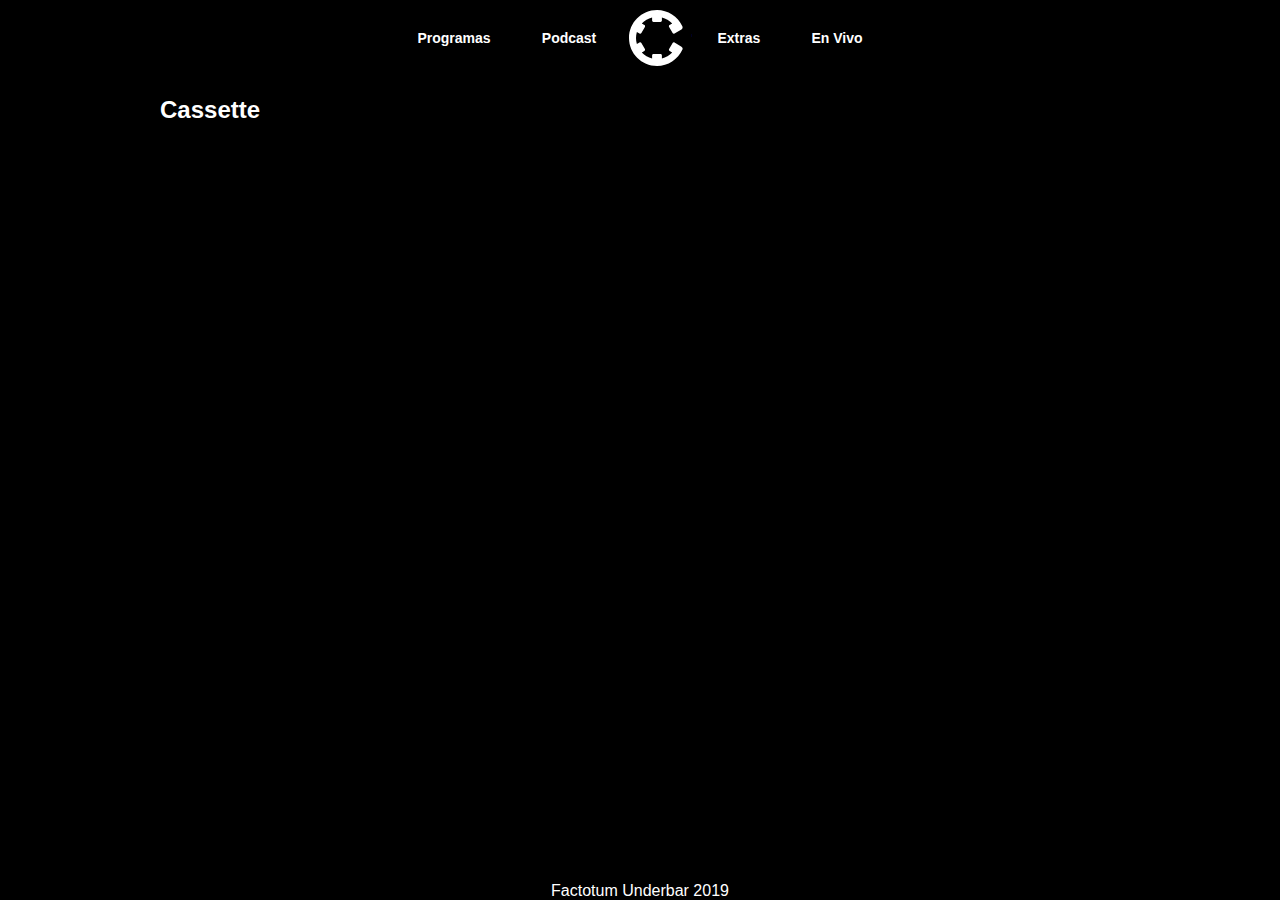
==== index.html @ e0810bd7 "Merge branch 'master' of https://github.com/Cassetteuy/cassetteuy.github.io" ====
<!DOCTYPE html>
<html lang="es">
<head>
	<meta charset="utf-8">
	<meta name="viewport" content="width=device-width, initial-scale=1">

	<title>Cassette</title>

	<link rel="stylesheet" type="text/css" href="css/sitio.css">
	<script type="text/javascript" src="js/script.js"></script>
</head>
<body>

<nav>
	<a href="#home" target="_self" class="titulo"><h1>Cassette</h1></a>
	<a href="#programas" target="_self">Programas</a>
	<a href="#podcast" target="_self">Podcast</a>
	<a href="#extras" target="_self">Extras</a>
	<a href="#vivo" target="_self">En Vivo</a>
</nav>

<main>

	<section id="home">
		<h2>Cassette</h2>
	</section>
	<section id="programas">
		<h2>Programas</h2>
	</section>
	<section id="podcast">
		<h2>Podcast</h2>
	</section>
	<section id="extras">
		<h2>Extras</h2>
	</section>
	<section id="vivo">
		<h2>En Vivo</h2>
	</section>
	
</main>

<footer>
	Factotum Underbar 2019
</footer>

</body>
</html>
---- css/sitio.css ----
:root {
	--color-fg: #fff;
	--color-bg: #000;
}

* {
	box-sizing: border-box;
}

body, div, section, nav {
	margin: 	0;
	padding: 	0;
	border: 	none;
}

body {
	display: flex;
	flex-direction: column;
	min-height: 100vh;
	
	font-family: Verdana, Geneva, Arial, sans-serif;
	
	color: var(--color-fg);
	background: var(--color-bg);
}

@keyframes logogiro {
	from { transform: rotate(0); }
	to   { transform: rotate(1080deg); }
}

/* Navegación */
nav {
	display: flex;
	align-items: center;
	justify-content: center;
	
	position: sticky;
	top: 0;
	width: 100%;
	
	background: #000a;
}

/** Orden del menú: Programas | Podcast | Home | Extras | Vivo **/
nav a[href="#home"] { order: 1; }
nav a[href="#extras"],
nav a[href="#vivo"] { order: 2; }

nav a:not(.titulo) {
	display: block;
	position: relative;
	
	margin: .2em 2vw;
	
	color: inherit;
	text-decoration: none;
	font-size: 14px;
	font-weight: 900;
}

nav a.titulo {
	margin: .2em 0;
}

nav h1 {
	display: block;
	overflow: hidden;
	
	width: 70px;
	height: 70px;
	margin: 0;
	padding-left: 70px;
	
	background: transparent url(../img/logo.svg) 0 0/70px 70px;
}

nav a:hover {
	/*
	bottom: 5px;
	right: 5px;
	
	text-shadow: 5px 5px 0 #fff;
	*/
}

nav a:hover h1 {
	animation: 1.2s logogiro ease-in-out; 
}

/* Secciones */
main {
	flex: 1;
}

main section {
	display: none;
	
	width: 100%;
	max-width: 960px;
	margin: 0 auto;
}

main section:target {
	display: block;
}

/* Footer */
footer {
	width: 100%;
	text-align: center;
}
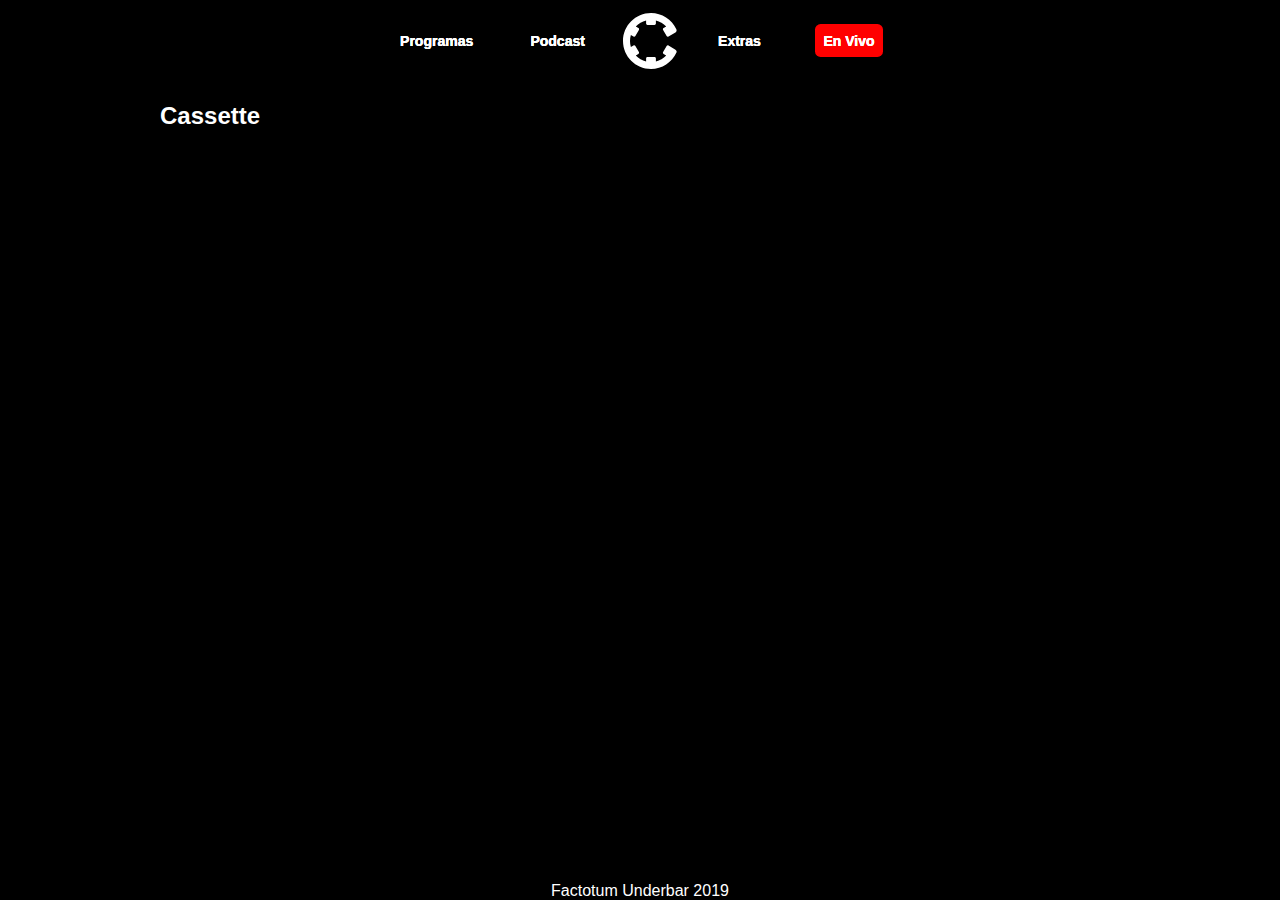
==== commit 00373acb: "Se agregan animaciones al menú" ====
--- a/index.html
+++ b/index.html
@@ -12,11 +12,11 @@
 <body>
 
 <nav>
-	<a href="#home" target="_self" class="titulo"><h1>Cassette</h1></a>
-	<a href="#programas" target="_self">Programas</a>
-	<a href="#podcast" target="_self">Podcast</a>
-	<a href="#extras" target="_self">Extras</a>
-	<a href="#vivo" target="_self">En Vivo</a>
+	<a href="#home" 	target="_self" class="titulo"><h1>Cassette</h1></a>
+	<a href="#programas"target="_self">Programas</a>
+	<a href="#podcast" 	target="_self">Podcast</a>
+	<a href="#extras" 	target="_self" class="post-titulo">Extras</a>
+	<a href="#vivo" 	target="_self" class="post-titulo vivo">En Vivo</a>
 </nav>
 
 <main>
--- a/css/sitio.css
+++ b/css/sitio.css
@@ -1,6 +1,11 @@
 :root {
 	--color-fg: #fff;
 	--color-bg: #000;
+}
+
+@keyframes giro1080 {
+	from { transform: rotate(0); }
+	to   { transform: rotate(1080deg); }
 }
 
 * {
@@ -18,15 +23,10 @@
 	flex-direction: column;
 	min-height: 100vh;
 	
-	font-family: Verdana, Geneva, Arial, sans-serif;
+	font-family: "Helvetica Neue", "Helvetica", Verdana, Geneva, Arial, sans-serif;
 	
-	color: var(--color-fg);
-	background: var(--color-bg);
-}
-
-@keyframes logogiro {
-	from { transform: rotate(0); }
-	to   { transform: rotate(1080deg); }
+	color: #fff; /* var(--color-fg);*/
+	background: #000; /* var(--color-bg);*/
 }
 
 /* Navegación */
@@ -42,28 +42,45 @@
 	background: #000a;
 }
 
-/** Orden del menú: Programas | Podcast | Home | Extras | Vivo **/
-nav a[href="#home"] { order: 1; }
-nav a[href="#extras"],
-nav a[href="#vivo"] { order: 2; }
-
-nav a:not(.titulo) {
+nav a {
 	display: block;
 	position: relative;
 	
 	margin: .2em 2vw;
+	padding: 3px;
 	
 	color: inherit;
 	text-decoration: none;
 	font-size: 14px;
 	font-weight: 900;
+	white-space: nowrap;
+	
+	bottom: 0;
+	right: 0;
+	text-shadow: 0 0 0 #ffff, 0 0 0 #ffff;
+	box-shadow: 0 0 0 #f00f, 0 0 0 #f00f;
+	transition-property: bottom, right, text-shadow, box-shadow;
+	transition-duration: .2s;
+	transition-timing-function: ease-out;
 }
+
+nav a { order: 1; }
+nav a.titulo { order: 2; }
+nav a.post-titulo { order: 3; }
 
 nav a.titulo {
 	margin: .2em 0;
 }
 
-nav h1 {
+nav a.vivo {
+	padding: .6em;
+	border-radius: .4em;
+	
+	color: #fff;
+	background: red;
+}
+
+nav a h1 {
 	display: block;
 	overflow: hidden;
 	
@@ -72,20 +89,25 @@
 	margin: 0;
 	padding-left: 70px;
 	
-	background: transparent url(../img/logo.svg) 0 0/70px 70px;
+	background: transparent url(../img/logo.svg) 0 0/70px 70px no-repeat;
 }
 
 nav a:hover {
-	/*
-	bottom: 5px;
-	right: 5px;
+	bottom: 6px;
+	right: 6px;
 	
-	text-shadow: 5px 5px 0 #fff;
-	*/
+	text-shadow: 3px 3px 0 #fffa, 6px 6px 0 #fff5;
 }
 
-nav a:hover h1 {
-	animation: 1.2s logogiro ease-in-out; 
+nav a.vivo:hover {
+	text-shadow: unset;
+	box-shadow: 3px 3px 0 #f00a, 6px 6px 0 #f005;
+}
+
+nav a.titulo:hover {
+	bottom: 0;
+	right: 0;
+	animation: giro1080 1.2s ease-in-out;
 }
 
 /* Secciones */
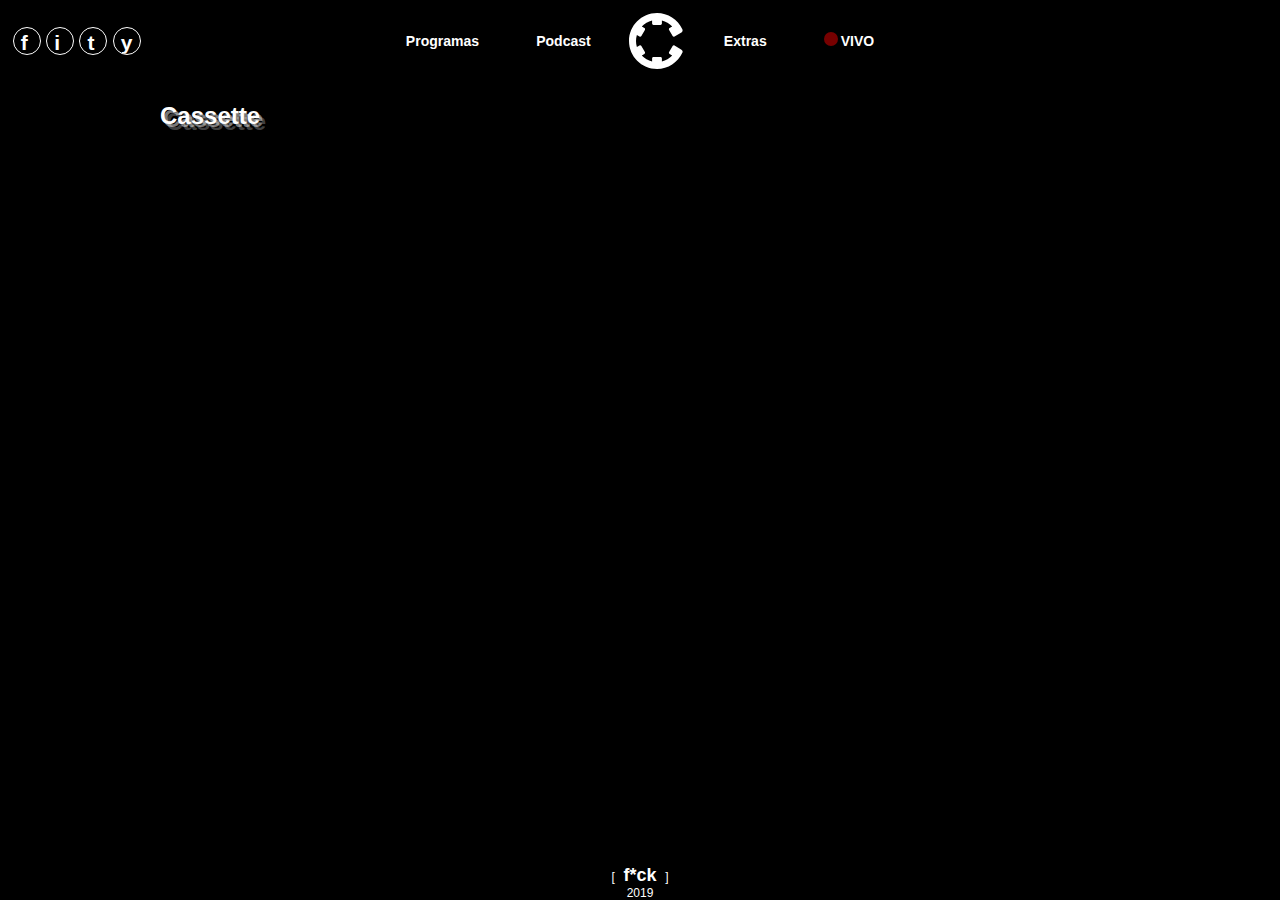
==== commit 5e3abdda: "Se agregan cambios en las imágenes. Se agrega el isologotipo. Cambios en el contenido. Se agregan li" ====
--- a/index.html
+++ b/index.html
@@ -12,11 +12,18 @@
 <body>
 
 <nav>
+	<span class="sociales">
+		<a href="//www.facebook.com/cassette.uy" target="_blank">facebook</a>
+		<a href="//www.instagram.com/cassetteuy/" target="_blank">instagram</a>
+		<a href="//twitter.com/Cassette_uy" target="_blank">twitter</a>
+		<a href="//www.youtube.com/channel/UCNhgIWRFXNCHJ_JFjnldGvg" target="_blank">youtube</a>
+	</span>
+
 	<a href="#home" 	target="_self" class="titulo"><h1>Cassette</h1></a>
 	<a href="#programas"target="_self">Programas</a>
 	<a href="#podcast" 	target="_self">Podcast</a>
 	<a href="#extras" 	target="_self" class="post-titulo">Extras</a>
-	<a href="#vivo" 	target="_self" class="post-titulo vivo">En Vivo</a>
+	<a href="#vivo" 	target="_self" class="post-titulo vivo">Vivo</a>
 </nav>
 
 <main>
@@ -34,13 +41,13 @@
 		<h2>Extras</h2>
 	</section>
 	<section id="vivo">
-		<h2>En Vivo</h2>
+		<h2>Vivo</h2>
 	</section>
 	
 </main>
 
 <footer>
-	Factotum Underbar 2019
+	[ <b>f*ck</b> ]<br>2019
 </footer>
 
 </body>
--- a/css/sitio.css
+++ b/css/sitio.css
@@ -6,6 +6,11 @@
 @keyframes giro1080 {
 	from { transform: rotate(0); }
 	to   { transform: rotate(1080deg); }
+}
+
+@keyframes pulsarvivo {
+	from { background: #700; }
+	to   { background: #f00; }
 }
 
 * {
@@ -26,7 +31,7 @@
 	font-family: "Helvetica Neue", "Helvetica", Verdana, Geneva, Arial, sans-serif;
 	
 	color: #fff; /* var(--color-fg);*/
-	background: #000; /* var(--color-bg);*/
+	background: #000; /* url(../img/logo_txt.svg) center no-repeat; var(--color-bg);*/
 }
 
 /* Navegación */
@@ -57,14 +62,13 @@
 	
 	bottom: 0;
 	right: 0;
-	text-shadow: 0 0 0 #ffff, 0 0 0 #ffff;
-	box-shadow: 0 0 0 #f00f, 0 0 0 #f00f;
-	transition-property: bottom, right, text-shadow, box-shadow;
+	text-shadow: 0 0 0 #fff0, 0 0 0 #fff0;
+	transition-property: bottom, right, text-shadow;
 	transition-duration: .2s;
 	transition-timing-function: ease-out;
 }
 
-nav a { order: 1; }
+nav > a { order: 1; }
 nav a.titulo { order: 2; }
 nav a.post-titulo { order: 3; }
 
@@ -73,11 +77,26 @@
 }
 
 nav a.vivo {
-	padding: .6em;
-	border-radius: .4em;
-	
-	color: #fff;
-	background: red;
+	opacity: .5;
+	text-transform: uppercase;
+}
+
+nav a.vivo::before {
+	content: "";
+	display: inline-block;
+	background: #700;
+	width: 1em;
+	height: 1em;
+	border-radius: 50%;
+	margin-right: .2em;
+}
+
+nav a.vivo:not([disabled]) {
+	opacity: 1;
+}
+
+nav a.vivo:not([disabled])::before {
+	animation: pulsarvivo 1s infinite alternate;
 }
 
 nav a h1 {
@@ -92,22 +111,45 @@
 	background: transparent url(../img/logo.svg) 0 0/70px 70px no-repeat;
 }
 
-nav a:hover {
+nav a:hover,
+h2 {
 	bottom: 6px;
 	right: 6px;
 	
-	text-shadow: 3px 3px 0 #fffa, 6px 6px 0 #fff5;
-}
-
-nav a.vivo:hover {
-	text-shadow: unset;
-	box-shadow: 3px 3px 0 #f00a, 6px 6px 0 #f005;
+	text-shadow: 3px 3px 0 #fff7, 6px 6px 0 #fff4;
 }
 
 nav a.titulo:hover {
 	bottom: 0;
 	right: 0;
 	animation: giro1080 1.2s ease-in-out;
+}
+
+nav .sociales {
+	display: flex;
+	justify-content: space-between;
+	
+	width: 10vw;
+	max-width: 200px;
+	
+	position: absolute;
+	left: 1vw;
+}
+
+nav .sociales a {
+	display: block;
+	margin: 0;
+	width: 2em;
+	height: 2em;
+	padding-left: .5em;
+	overflow: hidden;
+	border: 1px solid;
+	border-radius: 50%;
+}
+
+nav .sociales a::first-letter {
+	letter-spacing: 2em;
+	font-size: 1.5em;
 }
 
 /* Secciones */
@@ -131,4 +173,10 @@
 footer {
 	width: 100%;
 	text-align: center;
+	font-size: 12px;
+}
+
+footer b {
+	font-size: 1.5em;
+	margin: 0 .3em;
 }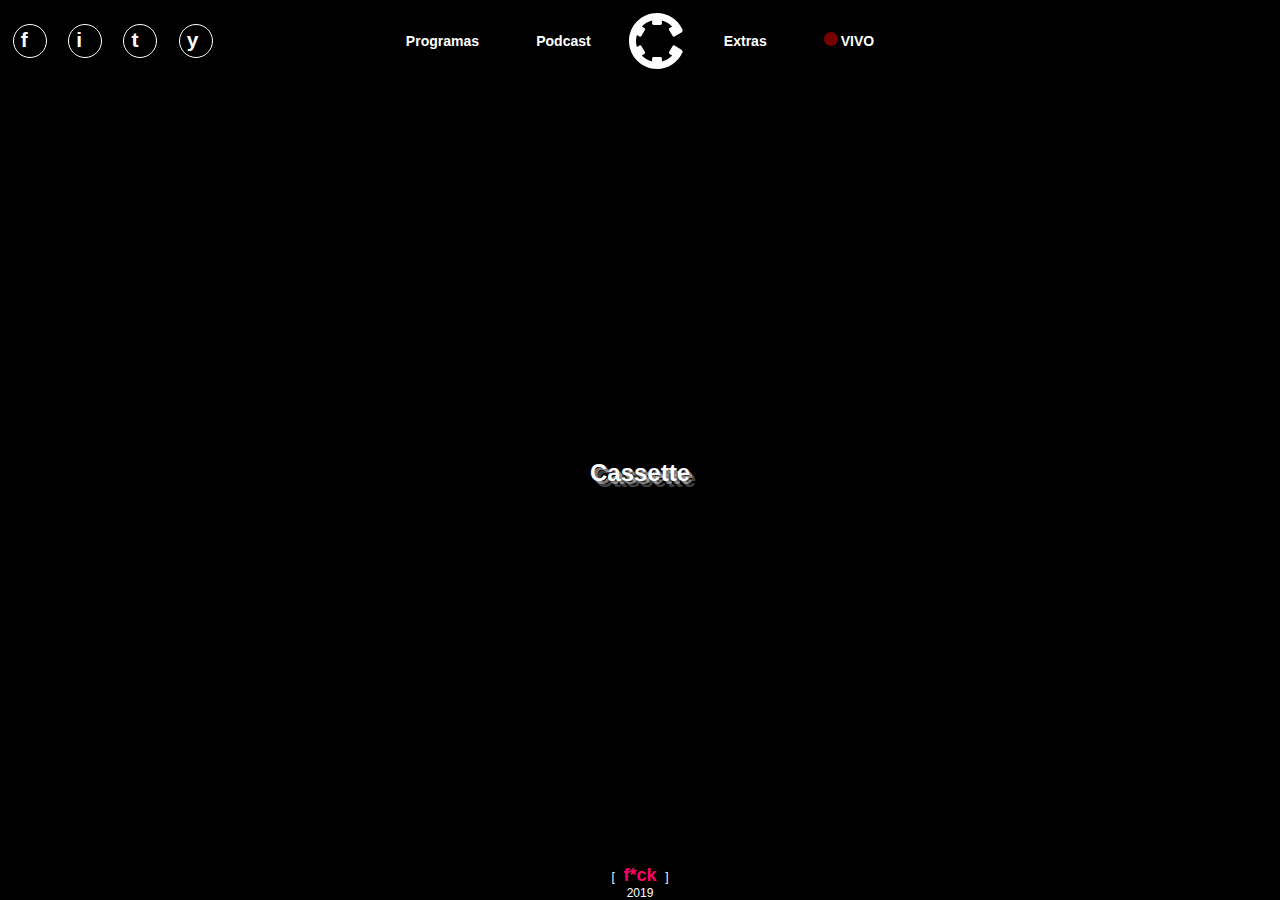
==== commit abe650c7: "Se agregan redes sociales al pie. Se ajustan estilos" ====
--- a/index.html
+++ b/index.html
@@ -47,6 +47,13 @@
 </main>
 
 <footer>
+	<span class="sociales">
+		<a href="//www.facebook.com/cassette.uy" target="_blank">facebook</a>
+		<a href="//www.instagram.com/cassetteuy/" target="_blank">instagram</a>
+		<a href="//twitter.com/Cassette_uy" target="_blank">twitter</a>
+		<a href="//www.youtube.com/channel/UCNhgIWRFXNCHJ_JFjnldGvg" target="_blank">youtube</a>
+	</span>
+	
 	[ <b>f*ck</b> ]<br>2019
 </footer>
 
--- a/css/sitio.css
+++ b/css/sitio.css
@@ -59,7 +59,10 @@
 	font-size: 14px;
 	font-weight: 900;
 	white-space: nowrap;
-	
+}
+
+nav a,
+main section h2 {
 	bottom: 0;
 	right: 0;
 	text-shadow: 0 0 0 #fff0, 0 0 0 #fff0;
@@ -112,7 +115,7 @@
 }
 
 nav a:hover,
-h2 {
+main section:target h2 {
 	bottom: 6px;
 	right: 6px;
 	
@@ -129,7 +132,7 @@
 	display: flex;
 	justify-content: space-between;
 	
-	width: 10vw;
+	width: 20vw;
 	max-width: 200px;
 	
 	position: absolute;
@@ -139,12 +142,14 @@
 nav .sociales a {
 	display: block;
 	margin: 0;
-	width: 2em;
-	height: 2em;
+	width: 34px;
+	height: 34px;
 	padding-left: .5em;
 	overflow: hidden;
 	border: 1px solid;
 	border-radius: 50%;
+	
+	flex-basis: initial;
 }
 
 nav .sociales a::first-letter {
@@ -152,9 +157,19 @@
 	font-size: 1.5em;
 }
 
+@media (max-width: 690px) {
+	nav .sociales {
+		display: none;
+	}
+}
+
 /* Secciones */
 main {
 	flex: 1;
+	
+	display: flex;
+	justify-content: center;
+	align-items: center;
 }
 
 main section {
@@ -163,6 +178,8 @@
 	width: 100%;
 	max-width: 960px;
 	margin: 0 auto;
+	
+	text-align: center;
 }
 
 main section:target {
@@ -179,4 +196,31 @@
 footer b {
 	font-size: 1.5em;
 	margin: 0 .3em;
+	color: #f06;
+}
+
+footer .sociales {
+	display: none;
+}
+
+@media (max-width: 689px) {
+	footer .sociales {
+		display: flex;
+		justify-content: space-around
+	}
+	
+	footer .sociales a {
+		color: #000;
+		background: #fff;
+		
+		padding: 0 .5em;
+		
+		text-decoration: none;
+		font-weight: bold;
+		text-transform: uppercase;
+	}
+	
+	footer .sociales a:hover {
+		background: yellow;
+	}
 }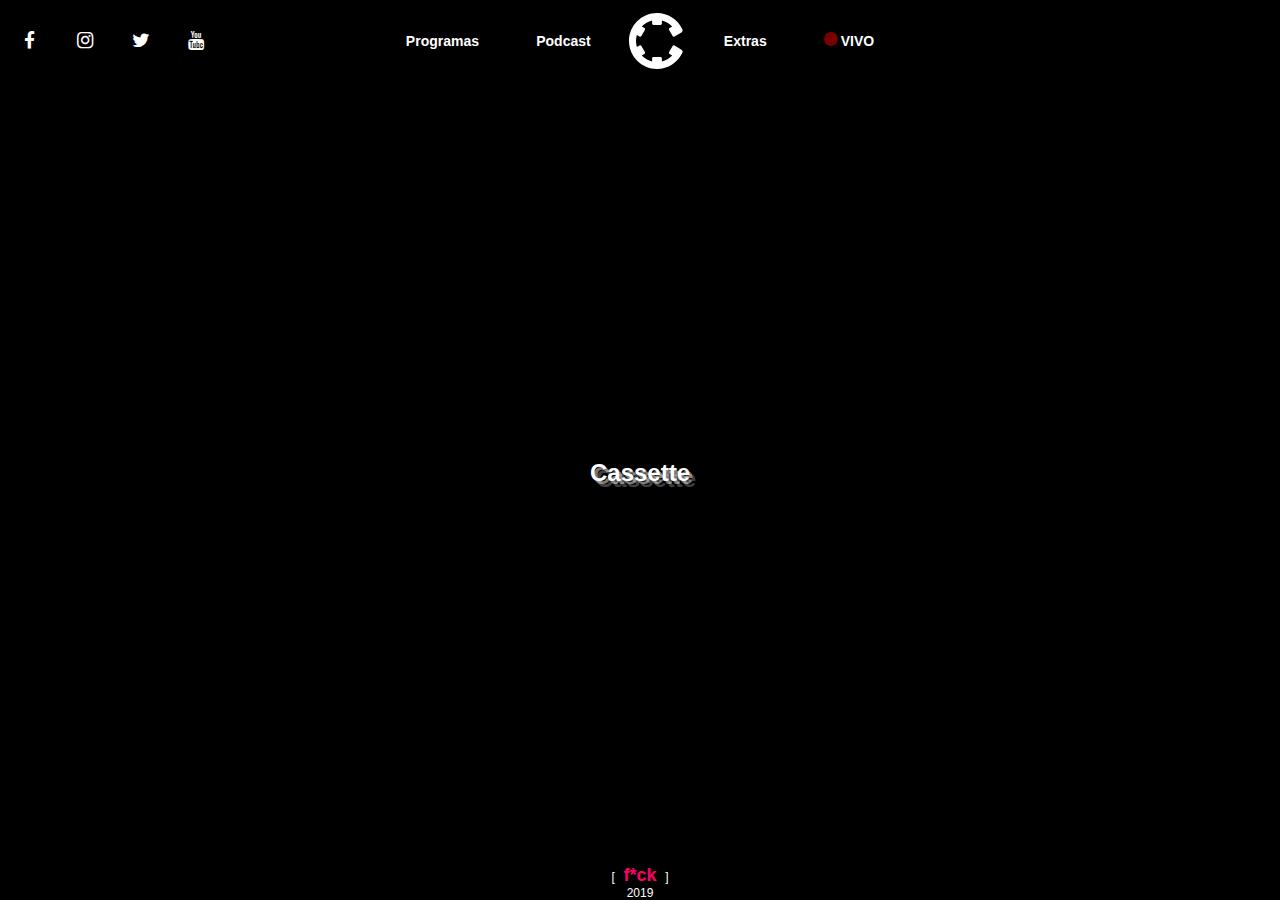
==== commit 73ceebb6: "- Se agregaron metadatos faltantes para redes sociales - Se agrego favicon - Se agregaron íconos soc" ====
--- a/index.html
+++ b/index.html
@@ -6,6 +6,19 @@
 
 	<title>Cassette</title>
 
+	<!-- Metadatos -->
+	<meta name="keywords" content="radio, paysandu, podcast, cassette.uy, cassette, radioteatro">
+	<meta name="description" content="Un programa radial hecho con ausencia de odio, del colectivo Factotum Underbar">
+	<meta name="author" content="Factotum Underbar">
+
+	<meta property="og:type" content="website">
+	<meta property="og:url" content="https://www.cassette.uy">
+	<meta property="og:title" content="Cassette">
+	<meta property="og:image" content="https://www.cassette.uy/img/placa_fb.png">
+	<meta property="og:description" content="Un programa radial hecho con ausencia de odio, del colectivo Factotum Underbar">
+
+	<!-- Estilos y scripts -->
+	<link rel="icon" type="image/png" href="img/ico_logo.png">
 	<link rel="stylesheet" type="text/css" href="css/sitio.css">
 	<script type="text/javascript" src="js/script.js"></script>
 </head>
@@ -13,10 +26,14 @@
 
 <nav>
 	<span class="sociales">
-		<a href="//www.facebook.com/cassette.uy" target="_blank">facebook</a>
-		<a href="//www.instagram.com/cassetteuy/" target="_blank">instagram</a>
-		<a href="//twitter.com/Cassette_uy" target="_blank">twitter</a>
-		<a href="//www.youtube.com/channel/UCNhgIWRFXNCHJ_JFjnldGvg" target="_blank">youtube</a>
+		<a href="//www.facebook.com/cassette.uy" target="_blank" title="facebook">
+			<i class="icon i-facebook"></i></a>
+		<a href="//www.instagram.com/cassetteuy/" target="_blank" title="instagram">
+			<i class="icon i-instagram"></i></a>
+		<a href="//twitter.com/Cassette_uy" target="_blank" title="twitter">
+			<i class="icon i-twitter"></i></a>
+		<a href="//www.youtube.com/channel/UCNhgIWRFXNCHJ_JFjnldGvg" target="_blank" title="youtube">
+			<i class="icon i-youtube"></i></a>
 	</span>
 
 	<a href="#home" 	target="_self" class="titulo"><h1>Cassette</h1></a>
--- a/css/sitio.css
+++ b/css/sitio.css
@@ -1,3 +1,9 @@
+@font-face {
+	font-family: "KC icons";
+	src: url("../font/kc-icons.woff2") format("woff2"),
+		url("../font/kc-icons.woff") format("woof");
+}
+
 :root {
 	--color-fg: #fff;
 	--color-bg: #000;
@@ -33,6 +39,52 @@
 	color: #fff; /* var(--color-fg);*/
 	background: #000; /* url(../img/logo_txt.svg) center no-repeat; var(--color-bg);*/
 }
+
+/* Íconos */
+.icon::before {
+	font-family: "KC icons";
+	font-weight: normal;
+	font-style: normal;
+	speak: none;
+
+	display: inline-block;
+	text-decoration: inherit;
+	width: 1em;
+	margin: 0 .2em;
+	text-align: center;
+
+	font-variant: normal;
+	text-transform: none;
+	line-height: 1em;
+
+	-webkit-font-smoothing: antialiased;
+	-moz-osx-font-smoothing: grayscale;	
+}
+
+.icon.effect-3d {
+	text-shadow: 1px 1px 1px rgba(127, 127, 127, 0.3);
+}
+
+.i-cancel::before 	{ content: '\e800'; }
+.i-plus::before 	{ content: '\e801'; }
+.i-quote::before 	{ content: '\e802'; }
+.i-mail::before 	{ content: '\e803'; }
+.i-play::before 	{ content: '\e804'; }
+.i-stop::before 	{ content: '\e805'; }
+.i-pause::before 	{ content: '\e806'; }
+.i-fast-fw::before 	{ content: '\e807'; }
+.i-rewind::before 	{ content: '\e808'; }
+.i-shuffle::before 	{ content: '\e809'; }
+.i-menu::before 	{ content: '\f008'; }
+.i-twitter::before 	{ content: '\f099'; }
+.i-facebook::before { content: '\f09a'; }
+.i-help::before 	{ content: '\f128'; }
+.i-youtube::before 	{ content: '\f167'; }
+.i-instagram::before{ content: '\f16d'; }
+.i-share::before 	{ content: '\f1e0'; }
+.i-twitch::before 	{ content: '\f1e8'; }
+.i-whatsapp::before { content: '\f232'; }
+.i-mixcloud::before { content: '\f289'; }
 
 /* Navegación */
 nav {
@@ -142,6 +194,33 @@
 nav .sociales a {
 	display: block;
 	margin: 0;
+	
+	font-size: 1.2em;
+}
+
+nav .sociales a i {
+	color: #fff;
+	transition: color .6s;
+	transition-delay: .6s;
+}
+
+nav .sociales a:hover i[class*=youtube] { color: red; }
+nav .sociales a:hover i[class*=twitter] { color: #1da1f2; }
+nav .sociales a:hover i[class*=instagram] { color: #c32aa3; }
+nav .sociales a:hover i[class*=facebook] { color: #1877f2; }
+nav .sociales a:hover i[class*=mixcloud] { color: #273a4b; }
+nav .sociales a:hover i[class*=twitch] { color: #6441a4; }
+
+@media (max-width: 690px) {
+	nav .sociales {
+		display: none;
+	}
+}
+
+/*
+nav .sociales a {
+	display: block;
+	margin: 0;
 	width: 34px;
 	height: 34px;
 	padding-left: .5em;
@@ -162,6 +241,7 @@
 		display: none;
 	}
 }
+*/
 
 /* Secciones */
 main {
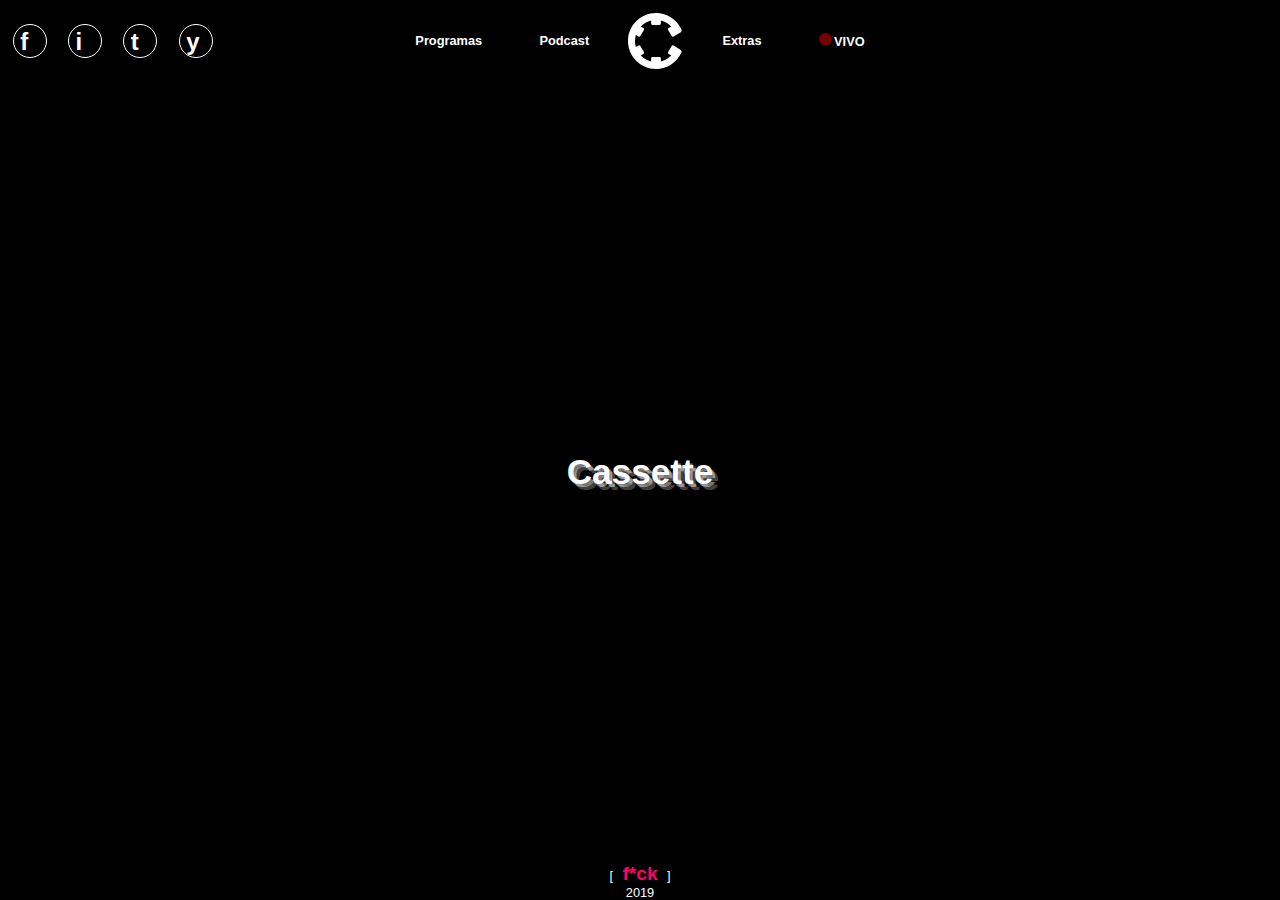
==== commit 59b41d56: "- Se ajustan tamaños de las fuentes del sitio para que dependan de root (Usando REM) - Se agregan ej" ====
--- a/index.html
+++ b/index.html
@@ -6,19 +6,6 @@
 
 	<title>Cassette</title>
 
-	<!-- Metadatos -->
-	<meta name="keywords" content="radio, paysandu, podcast, cassette.uy, cassette, radioteatro">
-	<meta name="description" content="Un programa radial hecho con ausencia de odio, del colectivo Factotum Underbar">
-	<meta name="author" content="Factotum Underbar">
-
-	<meta property="og:type" content="website">
-	<meta property="og:url" content="https://www.cassette.uy">
-	<meta property="og:title" content="Cassette">
-	<meta property="og:image" content="https://www.cassette.uy/img/placa_fb.png">
-	<meta property="og:description" content="Un programa radial hecho con ausencia de odio, del colectivo Factotum Underbar">
-
-	<!-- Estilos y scripts -->
-	<link rel="icon" type="image/png" href="img/ico_logo.png">
 	<link rel="stylesheet" type="text/css" href="css/sitio.css">
 	<script type="text/javascript" src="js/script.js"></script>
 </head>
@@ -26,14 +13,10 @@
 
 <nav>
 	<span class="sociales">
-		<a href="//www.facebook.com/cassette.uy" target="_blank" title="facebook">
-			<i class="icon i-facebook"></i></a>
-		<a href="//www.instagram.com/cassetteuy/" target="_blank" title="instagram">
-			<i class="icon i-instagram"></i></a>
-		<a href="//twitter.com/Cassette_uy" target="_blank" title="twitter">
-			<i class="icon i-twitter"></i></a>
-		<a href="//www.youtube.com/channel/UCNhgIWRFXNCHJ_JFjnldGvg" target="_blank" title="youtube">
-			<i class="icon i-youtube"></i></a>
+		<a href="//www.facebook.com/cassette.uy" target="_blank">facebook</a>
+		<a href="//www.instagram.com/cassetteuy/" target="_blank">instagram</a>
+		<a href="//twitter.com/Cassette_uy" target="_blank">twitter</a>
+		<a href="//www.youtube.com/channel/UCNhgIWRFXNCHJ_JFjnldGvg" target="_blank">youtube</a>
 	</span>
 
 	<a href="#home" 	target="_self" class="titulo"><h1>Cassette</h1></a>
@@ -56,6 +39,15 @@
 	</section>
 	<section id="extras">
 		<h2>Extras</h2>
+		<p>
+			Así que hoy mete con pereza el remo en el agua pero sin apartar la vista de cualquier cosa que flote. “Toca paquetear, es la lotería de los pobres”, ríe de nuevo, “nunca sabes donde aparecerá el ladrillo que te cambiará la vida”. “Paquetear”, la continua búsqueda de droga en el mar, y segundo verbo autóctono que anoto en la libreta.
+		</p>
+		<p>
+			Mientras mueve el remo con aires de gondolero, el Guanaco recuerda aquel día, de hace cinco años, cuando se encontró un hermoso paquete de cocaína: “Estaba ahí, delante”, dice señalando un trozo de mar, tan azul y cristalino como cualquier otro. Íbamos tres y encontramos 25 kilos que nos repartimos. Me tocó un millón de pesos (50.000 dólares), jamás había visto tanto dinero junto. Con eso amueblé la casa, me compré una moto, otra a mi esposa…” recuerda. “Normalmente, la gente enloquece y hasta tira el dinero al aire pero yo, que he sufrido carencias, no. Al final el dinero me duró menos de un año”.
+		</p>
+		<p>
+			Además del viento, el nuevo aliado de los pepenadores (recolectores) del Caribe es el sargazo, que deja en la orilla un tupido manto vegetal que afea el lugar, daña los corales, deja sin oxígeno a los peces y espanta al turismo. El alga que se extiende por el Caribe y angustia a México, Panamá, República Dominicana y Florida, pero no así a quienes se aprovechan de las corrientes. “El movimiento que hacen los bancos de sargazo en el agua señala por dónde va la corriente y nos ayuda a saber en que parte de la orilla pueden aparecer los paquetes”, dice.
+		</p>
 	</section>
 	<section id="vivo">
 		<h2>Vivo</h2>
@@ -70,7 +62,7 @@
 		<a href="//twitter.com/Cassette_uy" target="_blank">twitter</a>
 		<a href="//www.youtube.com/channel/UCNhgIWRFXNCHJ_JFjnldGvg" target="_blank">youtube</a>
 	</span>
-	
+
 	[ <b>f*ck</b> ]<br>2019
 </footer>
 
--- a/css/sitio.css
+++ b/css/sitio.css
@@ -1,12 +1,7 @@
-@font-face {
-	font-family: "KC icons";
-	src: url("../font/kc-icons.woff2") format("woff2"),
-		url("../font/kc-icons.woff") format("woof");
-}
-
 :root {
 	--color-fg: #fff;
 	--color-bg: #000;
+	font-size:  16px;
 }
 
 @keyframes giro1080 {
@@ -40,52 +35,6 @@
 	background: #000; /* url(../img/logo_txt.svg) center no-repeat; var(--color-bg);*/
 }
 
-/* Íconos */
-.icon::before {
-	font-family: "KC icons";
-	font-weight: normal;
-	font-style: normal;
-	speak: none;
-
-	display: inline-block;
-	text-decoration: inherit;
-	width: 1em;
-	margin: 0 .2em;
-	text-align: center;
-
-	font-variant: normal;
-	text-transform: none;
-	line-height: 1em;
-
-	-webkit-font-smoothing: antialiased;
-	-moz-osx-font-smoothing: grayscale;	
-}
-
-.icon.effect-3d {
-	text-shadow: 1px 1px 1px rgba(127, 127, 127, 0.3);
-}
-
-.i-cancel::before 	{ content: '\e800'; }
-.i-plus::before 	{ content: '\e801'; }
-.i-quote::before 	{ content: '\e802'; }
-.i-mail::before 	{ content: '\e803'; }
-.i-play::before 	{ content: '\e804'; }
-.i-stop::before 	{ content: '\e805'; }
-.i-pause::before 	{ content: '\e806'; }
-.i-fast-fw::before 	{ content: '\e807'; }
-.i-rewind::before 	{ content: '\e808'; }
-.i-shuffle::before 	{ content: '\e809'; }
-.i-menu::before 	{ content: '\f008'; }
-.i-twitter::before 	{ content: '\f099'; }
-.i-facebook::before { content: '\f09a'; }
-.i-help::before 	{ content: '\f128'; }
-.i-youtube::before 	{ content: '\f167'; }
-.i-instagram::before{ content: '\f16d'; }
-.i-share::before 	{ content: '\f1e0'; }
-.i-twitch::before 	{ content: '\f1e8'; }
-.i-whatsapp::before { content: '\f232'; }
-.i-mixcloud::before { content: '\f289'; }
-
 /* Navegación */
 nav {
 	display: flex;
@@ -108,7 +57,7 @@
 	
 	color: inherit;
 	text-decoration: none;
-	font-size: 14px;
+	font-size: .8rem;
 	font-weight: 900;
 	white-space: nowrap;
 }
@@ -194,33 +143,6 @@
 nav .sociales a {
 	display: block;
 	margin: 0;
-	
-	font-size: 1.2em;
-}
-
-nav .sociales a i {
-	color: #fff;
-	transition: color .6s;
-	transition-delay: .6s;
-}
-
-nav .sociales a:hover i[class*=youtube] { color: red; }
-nav .sociales a:hover i[class*=twitter] { color: #1da1f2; }
-nav .sociales a:hover i[class*=instagram] { color: #c32aa3; }
-nav .sociales a:hover i[class*=facebook] { color: #1877f2; }
-nav .sociales a:hover i[class*=mixcloud] { color: #273a4b; }
-nav .sociales a:hover i[class*=twitch] { color: #6441a4; }
-
-@media (max-width: 690px) {
-	nav .sociales {
-		display: none;
-	}
-}
-
-/*
-nav .sociales a {
-	display: block;
-	margin: 0;
 	width: 34px;
 	height: 34px;
 	padding-left: .5em;
@@ -233,7 +155,7 @@
 
 nav .sociales a::first-letter {
 	letter-spacing: 2em;
-	font-size: 1.5em;
+	font-size: 1.5rem;
 }
 
 @media (max-width: 690px) {
@@ -241,7 +163,6 @@
 		display: none;
 	}
 }
-*/
 
 /* Secciones */
 main {
@@ -264,13 +185,35 @@
 
 main section:target {
 	display: block;
+}
+
+main section h2 {
+	font-size: 2.2rem;
+}
+
+main section p {
+	max-width: 40rem;
+	margin: 1.5em auto;
+	
+	font-family: Georgia, Times, "Times New Roman", serif;
+	text-align: left;
+	font-size: 1.2rem;
+}
+
+main section p:first-of-type::first-letter {
+	float: left;
+	
+	font-family: sans-serif;
+	font-size: 5rem;
+	font-weight: bold;
+	margin: .3rem .5rem 0 0;
 }
 
 /* Footer */
 footer {
 	width: 100%;
 	text-align: center;
-	font-size: 12px;
+	font-size: .8rem;
 }
 
 footer b {
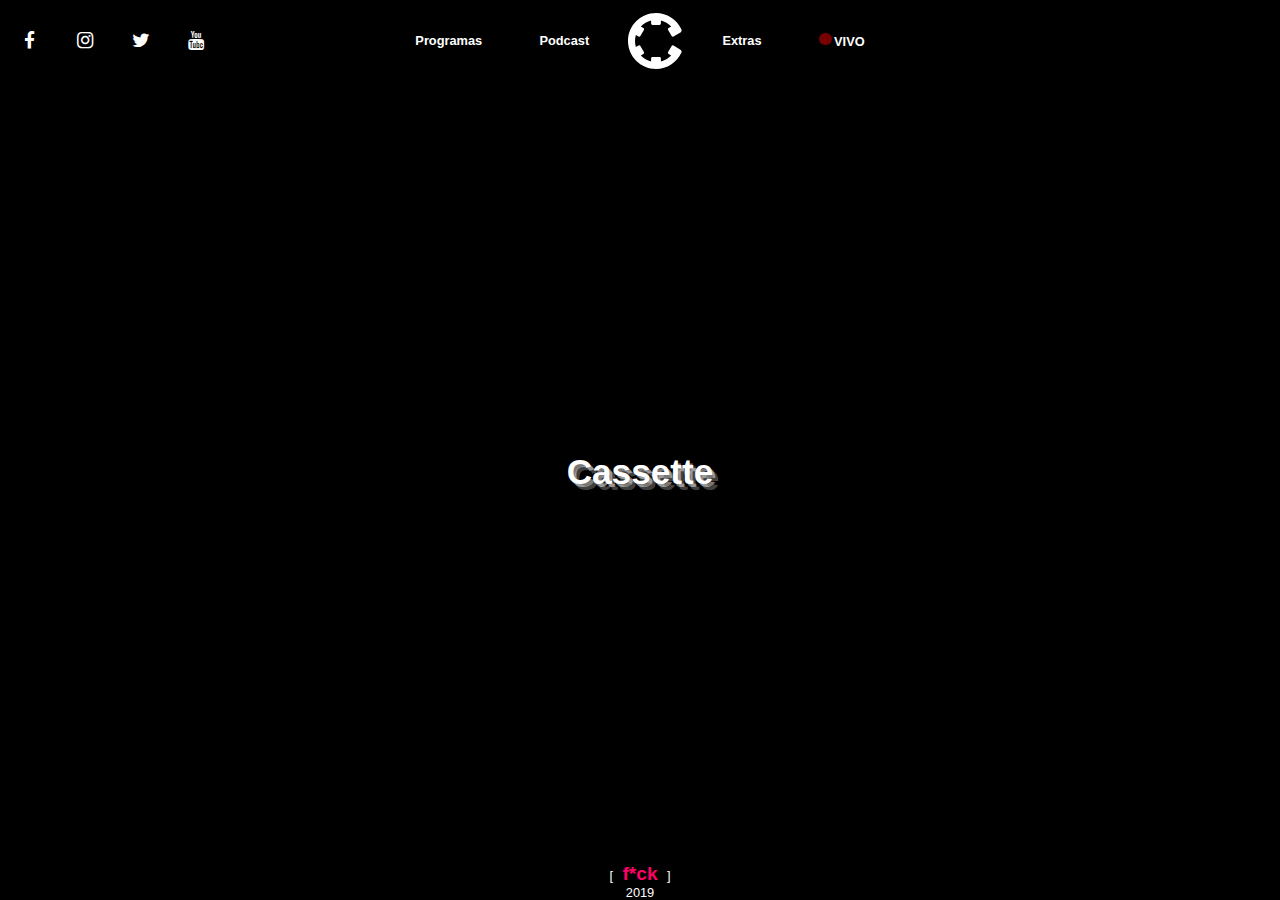
==== commit a6d72813: "Merge branch 'master' of https://github.com/Cassetteuy/cassetteuy.github.io" ====
--- a/index.html
+++ b/index.html
@@ -6,6 +6,19 @@
 
 	<title>Cassette</title>
 
+	<!-- Metadatos -->
+	<meta name="keywords" content="radio, paysandu, podcast, cassette.uy, cassette, radioteatro">
+	<meta name="description" content="Un programa radial hecho con ausencia de odio, del colectivo Factotum Underbar">
+	<meta name="author" content="Factotum Underbar">
+
+	<meta property="og:type" content="website">
+	<meta property="og:url" content="https://www.cassette.uy">
+	<meta property="og:title" content="Cassette">
+	<meta property="og:image" content="https://www.cassette.uy/img/placa_fb.png">
+	<meta property="og:description" content="Un programa radial hecho con ausencia de odio, del colectivo Factotum Underbar">
+
+	<!-- Estilos y scripts -->
+	<link rel="icon" type="image/png" href="img/ico_logo.png">
 	<link rel="stylesheet" type="text/css" href="css/sitio.css">
 	<script type="text/javascript" src="js/script.js"></script>
 </head>
@@ -13,10 +26,14 @@
 
 <nav>
 	<span class="sociales">
-		<a href="//www.facebook.com/cassette.uy" target="_blank">facebook</a>
-		<a href="//www.instagram.com/cassetteuy/" target="_blank">instagram</a>
-		<a href="//twitter.com/Cassette_uy" target="_blank">twitter</a>
-		<a href="//www.youtube.com/channel/UCNhgIWRFXNCHJ_JFjnldGvg" target="_blank">youtube</a>
+		<a href="//www.facebook.com/cassette.uy" target="_blank" title="facebook">
+			<i class="icon i-facebook"></i></a>
+		<a href="//www.instagram.com/cassetteuy/" target="_blank" title="instagram">
+			<i class="icon i-instagram"></i></a>
+		<a href="//twitter.com/Cassette_uy" target="_blank" title="twitter">
+			<i class="icon i-twitter"></i></a>
+		<a href="//www.youtube.com/channel/UCNhgIWRFXNCHJ_JFjnldGvg" target="_blank" title="youtube">
+			<i class="icon i-youtube"></i></a>
 	</span>
 
 	<a href="#home" 	target="_self" class="titulo"><h1>Cassette</h1></a>
--- a/css/sitio.css
+++ b/css/sitio.css
@@ -1,3 +1,9 @@
+@font-face {
+	font-family: "KC icons";
+	src: url("../font/kc-icons.woff2") format("woff2"),
+		url("../font/kc-icons.woff") format("woof");
+}
+
 :root {
 	--color-fg: #fff;
 	--color-bg: #000;
@@ -34,6 +40,52 @@
 	color: #fff; /* var(--color-fg);*/
 	background: #000; /* url(../img/logo_txt.svg) center no-repeat; var(--color-bg);*/
 }
+
+/* Íconos */
+.icon::before {
+	font-family: "KC icons";
+	font-weight: normal;
+	font-style: normal;
+	speak: none;
+
+	display: inline-block;
+	text-decoration: inherit;
+	width: 1em;
+	margin: 0 .2em;
+	text-align: center;
+
+	font-variant: normal;
+	text-transform: none;
+	line-height: 1em;
+
+	-webkit-font-smoothing: antialiased;
+	-moz-osx-font-smoothing: grayscale;	
+}
+
+.icon.effect-3d {
+	text-shadow: 1px 1px 1px rgba(127, 127, 127, 0.3);
+}
+
+.i-cancel::before 	{ content: '\e800'; }
+.i-plus::before 	{ content: '\e801'; }
+.i-quote::before 	{ content: '\e802'; }
+.i-mail::before 	{ content: '\e803'; }
+.i-play::before 	{ content: '\e804'; }
+.i-stop::before 	{ content: '\e805'; }
+.i-pause::before 	{ content: '\e806'; }
+.i-fast-fw::before 	{ content: '\e807'; }
+.i-rewind::before 	{ content: '\e808'; }
+.i-shuffle::before 	{ content: '\e809'; }
+.i-menu::before 	{ content: '\f008'; }
+.i-twitter::before 	{ content: '\f099'; }
+.i-facebook::before { content: '\f09a'; }
+.i-help::before 	{ content: '\f128'; }
+.i-youtube::before 	{ content: '\f167'; }
+.i-instagram::before{ content: '\f16d'; }
+.i-share::before 	{ content: '\f1e0'; }
+.i-twitch::before 	{ content: '\f1e8'; }
+.i-whatsapp::before { content: '\f232'; }
+.i-mixcloud::before { content: '\f289'; }
 
 /* Navegación */
 nav {
@@ -143,6 +195,33 @@
 nav .sociales a {
 	display: block;
 	margin: 0;
+	
+	font-size: 1.2em;
+}
+
+nav .sociales a i {
+	color: #fff;
+	transition: color .6s;
+	transition-delay: .6s;
+}
+
+nav .sociales a:hover i[class*=youtube] { color: red; }
+nav .sociales a:hover i[class*=twitter] { color: #1da1f2; }
+nav .sociales a:hover i[class*=instagram] { color: #c32aa3; }
+nav .sociales a:hover i[class*=facebook] { color: #1877f2; }
+nav .sociales a:hover i[class*=mixcloud] { color: #273a4b; }
+nav .sociales a:hover i[class*=twitch] { color: #6441a4; }
+
+@media (max-width: 690px) {
+	nav .sociales {
+		display: none;
+	}
+}
+
+/*
+nav .sociales a {
+	display: block;
+	margin: 0;
 	width: 34px;
 	height: 34px;
 	padding-left: .5em;
@@ -163,6 +242,7 @@
 		display: none;
 	}
 }
+*/
 
 /* Secciones */
 main {
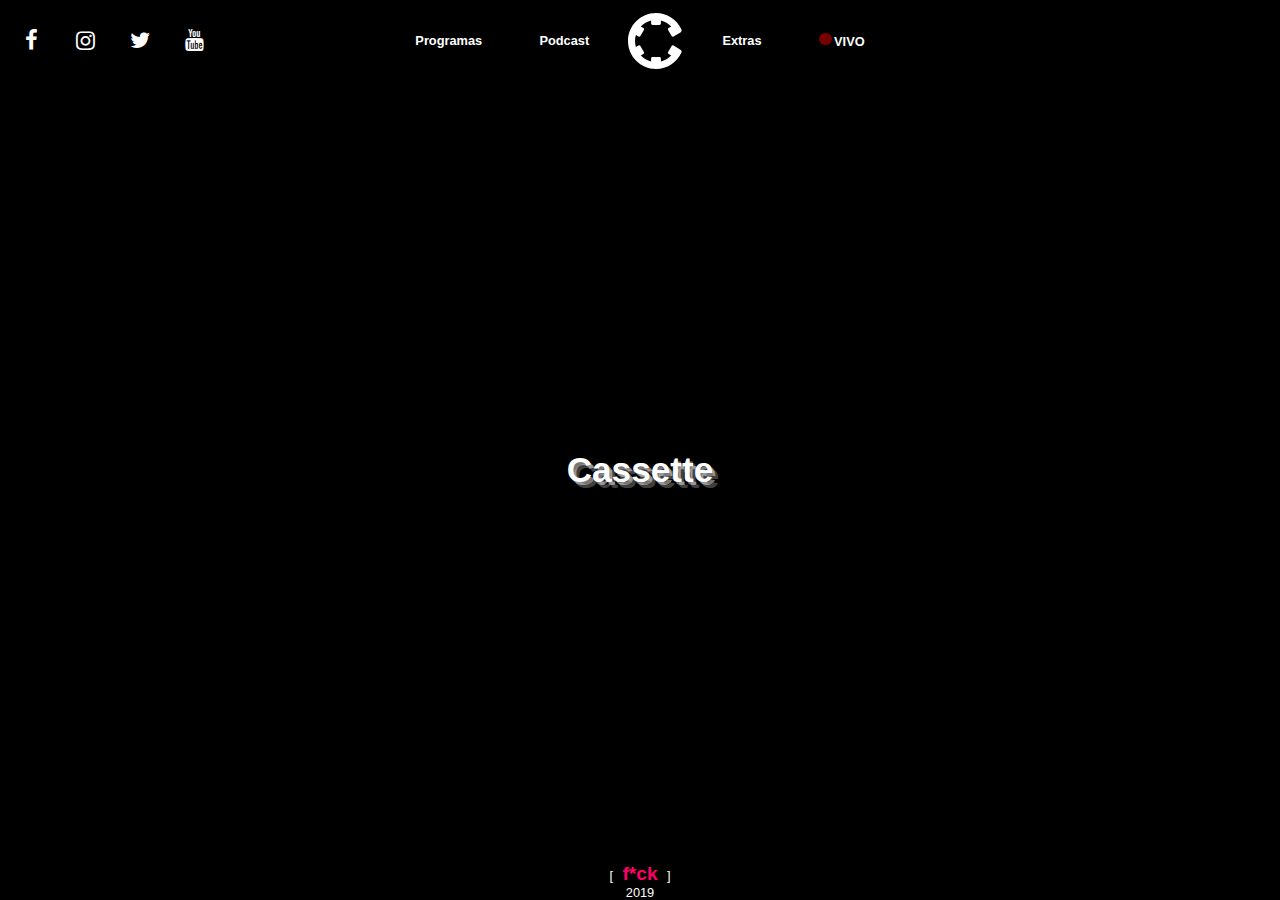
==== commit 5957faa3: "Arreglo de footer para pantallas reducidas" ====
--- a/index.html
+++ b/index.html
@@ -65,6 +65,15 @@
 		<p>
 			Además del viento, el nuevo aliado de los pepenadores (recolectores) del Caribe es el sargazo, que deja en la orilla un tupido manto vegetal que afea el lugar, daña los corales, deja sin oxígeno a los peces y espanta al turismo. El alga que se extiende por el Caribe y angustia a México, Panamá, República Dominicana y Florida, pero no así a quienes se aprovechan de las corrientes. “El movimiento que hacen los bancos de sargazo en el agua señala por dónde va la corriente y nos ayuda a saber en que parte de la orilla pueden aparecer los paquetes”, dice.
 		</p>
+		<p>
+			Así que hoy mete con pereza el remo en el agua pero sin apartar la vista de cualquier cosa que flote. “Toca paquetear, es la lotería de los pobres”, ríe de nuevo, “nunca sabes donde aparecerá el ladrillo que te cambiará la vida”. “Paquetear”, la continua búsqueda de droga en el mar, y segundo verbo autóctono que anoto en la libreta.
+		</p>
+		<p>
+			Mientras mueve el remo con aires de gondolero, el Guanaco recuerda aquel día, de hace cinco años, cuando se encontró un hermoso paquete de cocaína: “Estaba ahí, delante”, dice señalando un trozo de mar, tan azul y cristalino como cualquier otro. Íbamos tres y encontramos 25 kilos que nos repartimos. Me tocó un millón de pesos (50.000 dólares), jamás había visto tanto dinero junto. Con eso amueblé la casa, me compré una moto, otra a mi esposa…” recuerda. “Normalmente, la gente enloquece y hasta tira el dinero al aire pero yo, que he sufrido carencias, no. Al final el dinero me duró menos de un año”.
+		</p>
+		<p>
+			Además del viento, el nuevo aliado de los pepenadores (recolectores) del Caribe es el sargazo, que deja en la orilla un tupido manto vegetal que afea el lugar, daña los corales, deja sin oxígeno a los peces y espanta al turismo. El alga que se extiende por el Caribe y angustia a México, Panamá, República Dominicana y Florida, pero no así a quienes se aprovechan de las corrientes. “El movimiento que hacen los bancos de sargazo en el agua señala por dónde va la corriente y nos ayuda a saber en que parte de la orilla pueden aparecer los paquetes”, dice.
+		</p>
 	</section>
 	<section id="vivo">
 		<h2>Vivo</h2>
--- a/css/sitio.css
+++ b/css/sitio.css
@@ -196,7 +196,7 @@
 	display: block;
 	margin: 0;
 	
-	font-size: 1.2em;
+	font-size: 1.4rem;
 }
 
 nav .sociales a i {
@@ -212,7 +212,7 @@
 nav .sociales a:hover i[class*=mixcloud] { color: #273a4b; }
 nav .sociales a:hover i[class*=twitch] { color: #6441a4; }
 
-@media (max-width: 690px) {
+@media (max-width: 729px) {
 	nav .sociales {
 		display: none;
 	}
@@ -294,6 +294,9 @@
 	width: 100%;
 	text-align: center;
 	font-size: .8rem;
+	padding: .3rem 0 0 0;
+	
+	background: #000a;
 }
 
 footer b {
@@ -306,10 +309,15 @@
 	display: none;
 }
 
-@media (max-width: 689px) {
+@media (max-width: 729px) {
+	footer {
+		position: sticky;
+		bottom: -2.2rem;
+	}
+	
 	footer .sociales {
 		display: flex;
-		justify-content: space-around
+		justify-content: space-around;
 	}
 	
 	footer .sociales a {
